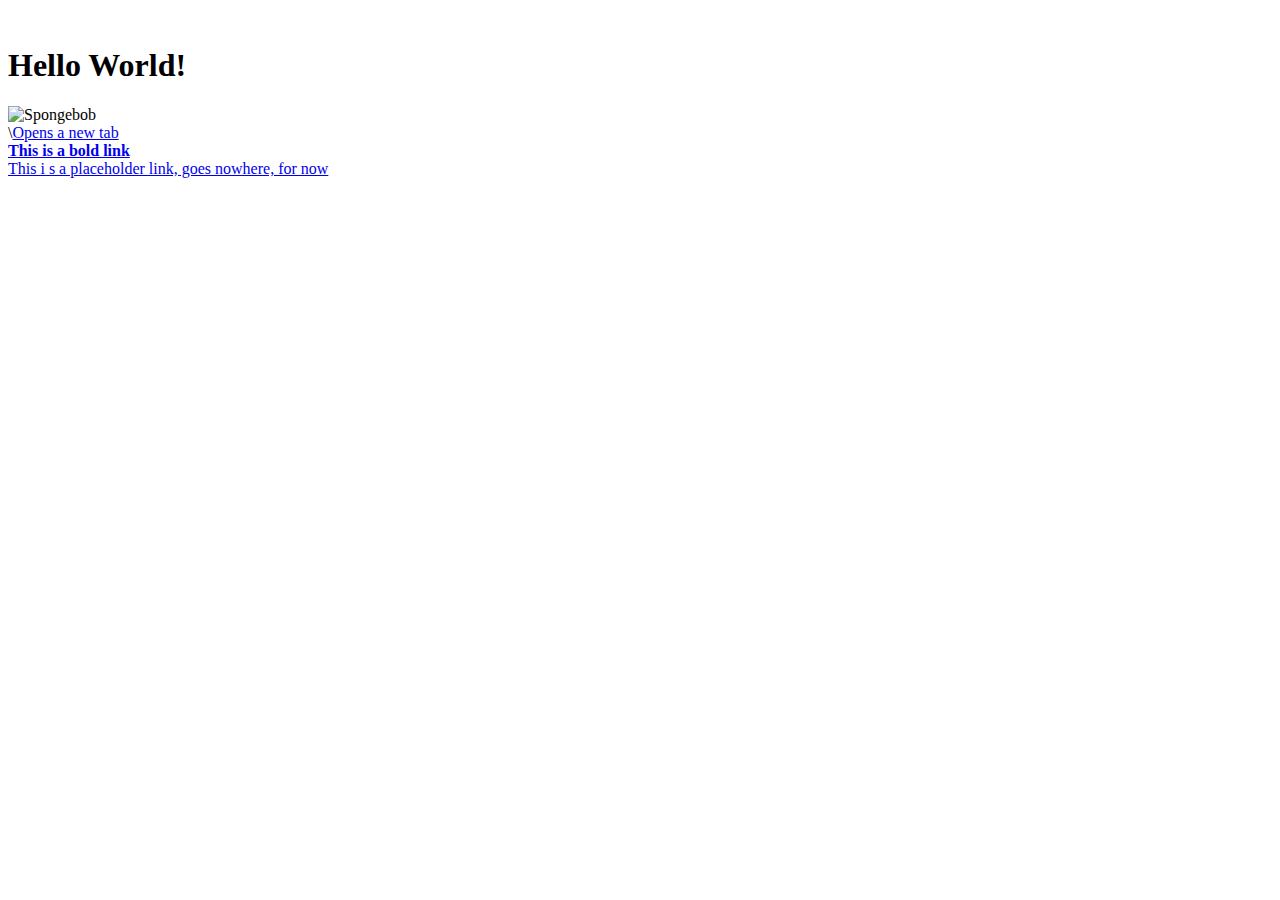
==== my2nd.html @ fb1d134c "test content" ====
<!DOCTYPE html>
​
<html lang="en-us">
<head>
    <meta charset="UTF-8">
    <title>My Second Page</title>
</head>
​
<body>
    <!-- Header -->
    <h1>Hello World!</h1>
​
    <!-- Image -->
    <img src="https://www.google.com/imgres?imgurl=https%3A%2F%2Fimages-na.ssl-images-amazon.com%2Fimages%2FS%2Fsgp-catalog-images%2Fregion_US%2Fviacom-SpongeBob-Sea3-Full-Image_GalleryBackground-en-US-1552032058781._SX1080_.jpg&imgrefurl=https%3A%2F%2Fwww.amazon.com%2FSpongeBob-SquarePants-Season-3%2Fdp%2FB001JJFQ8W&docid=8gGSXVtSMrwIsM&tbnid=bzn3KmGtm2Vj2M%3A&vet=10ahUKEwjukM3RnuLkAhUFi6wKHSB8A7cQMwh_KAQwBA..i&w=1080&h=608&bih=803&biw=1707&q=spongebob&ved=0ahUKEwjukM3RnuLkAhUFi6wKHSB8A7cQMwh_KAQwBA&iact=mrc&uact=8" alt="Spongebob">
    <br>\
​
    <!-- Link with new tab -->
    <a href="https://www.google.com" target = "_blank">Opens a new tab</a>
    <br>
​
    <!-- Bold Link -->
    <strong><a href ="https://www.youtube.com">This is a bold link</a></strong>
    <br>
​
    <!-- Placeholder Link  -->
    <a href="#">This i s a placeholder link, goes nowhere, for now</a>
​
</body>
​
</html>
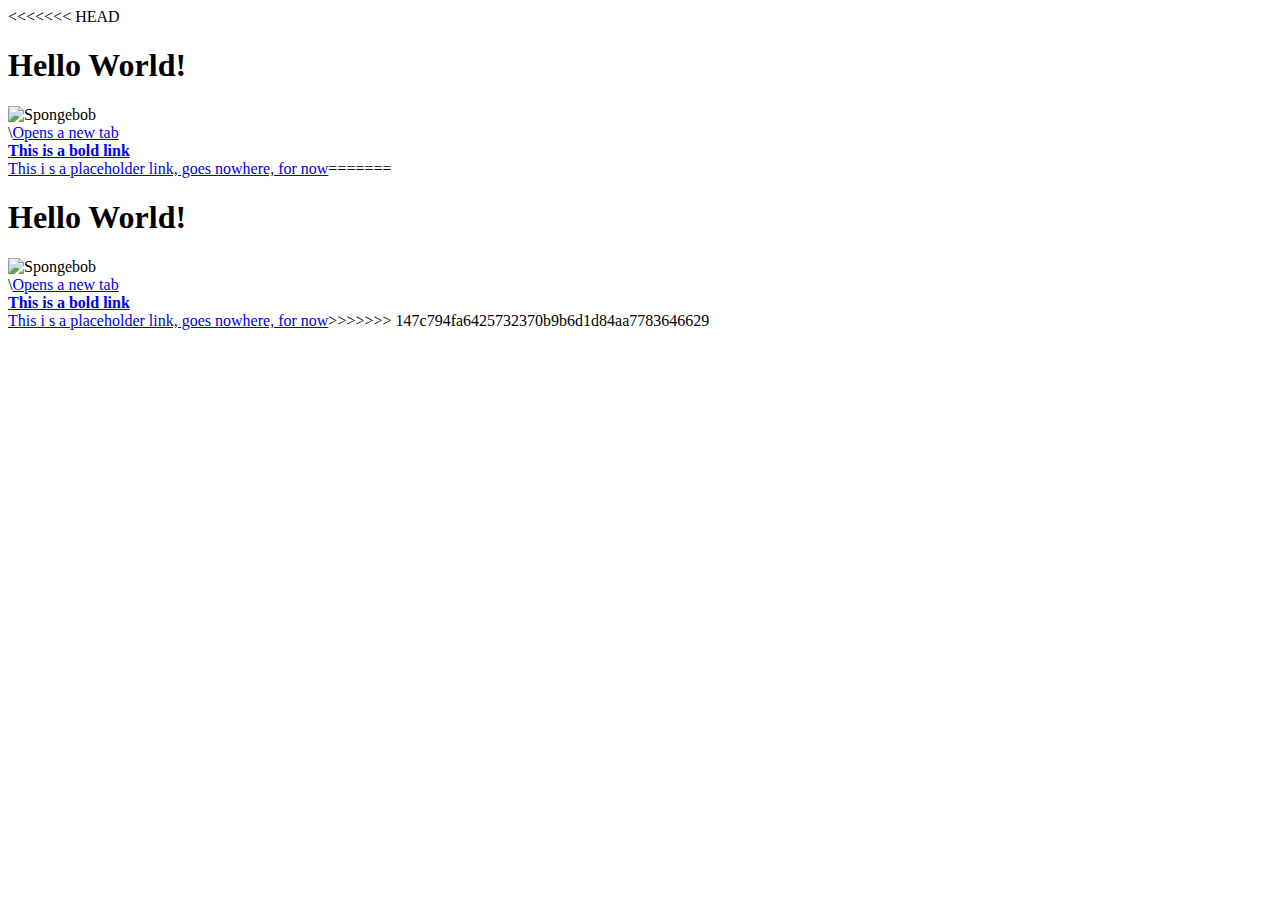
==== commit f16c63bd: "i hate me" ====
--- a/my2nd.html
+++ b/my2nd.html
@@ -1,3 +1,4 @@
+<<<<<<< HEAD
 <!DOCTYPE html>
 ​
 <html lang="en-us">
@@ -27,4 +28,35 @@
 ​
 </body>
 ​
+=======
+<!DOCTYPE html>
+​
+<html lang="en-us">
+<head>
+    <meta charset="UTF-8">
+    <title>My Second Page</title>
+</head>
+​
+<body>
+    <!-- Header -->
+    <h1>Hello World!</h1>
+​
+    <!-- Image -->
+    <img src="https://www.google.com/imgres?imgurl=https%3A%2F%2Fimages-na.ssl-images-amazon.com%2Fimages%2FS%2Fsgp-catalog-images%2Fregion_US%2Fviacom-SpongeBob-Sea3-Full-Image_GalleryBackground-en-US-1552032058781._SX1080_.jpg&imgrefurl=https%3A%2F%2Fwww.amazon.com%2FSpongeBob-SquarePants-Season-3%2Fdp%2FB001JJFQ8W&docid=8gGSXVtSMrwIsM&tbnid=bzn3KmGtm2Vj2M%3A&vet=10ahUKEwjukM3RnuLkAhUFi6wKHSB8A7cQMwh_KAQwBA..i&w=1080&h=608&bih=803&biw=1707&q=spongebob&ved=0ahUKEwjukM3RnuLkAhUFi6wKHSB8A7cQMwh_KAQwBA&iact=mrc&uact=8" alt="Spongebob">
+    <br>\
+​
+    <!-- Link with new tab -->
+    <a href="https://www.google.com" target = "_blank">Opens a new tab</a>
+    <br>
+​
+    <!-- Bold Link -->
+    <strong><a href ="https://www.youtube.com">This is a bold link</a></strong>
+    <br>
+​
+    <!-- Placeholder Link  -->
+    <a href="#">This i s a placeholder link, goes nowhere, for now</a>
+​
+</body>
+​
+>>>>>>> 147c794fa6425732370b9b6d1d84aa7783646629
 </html>